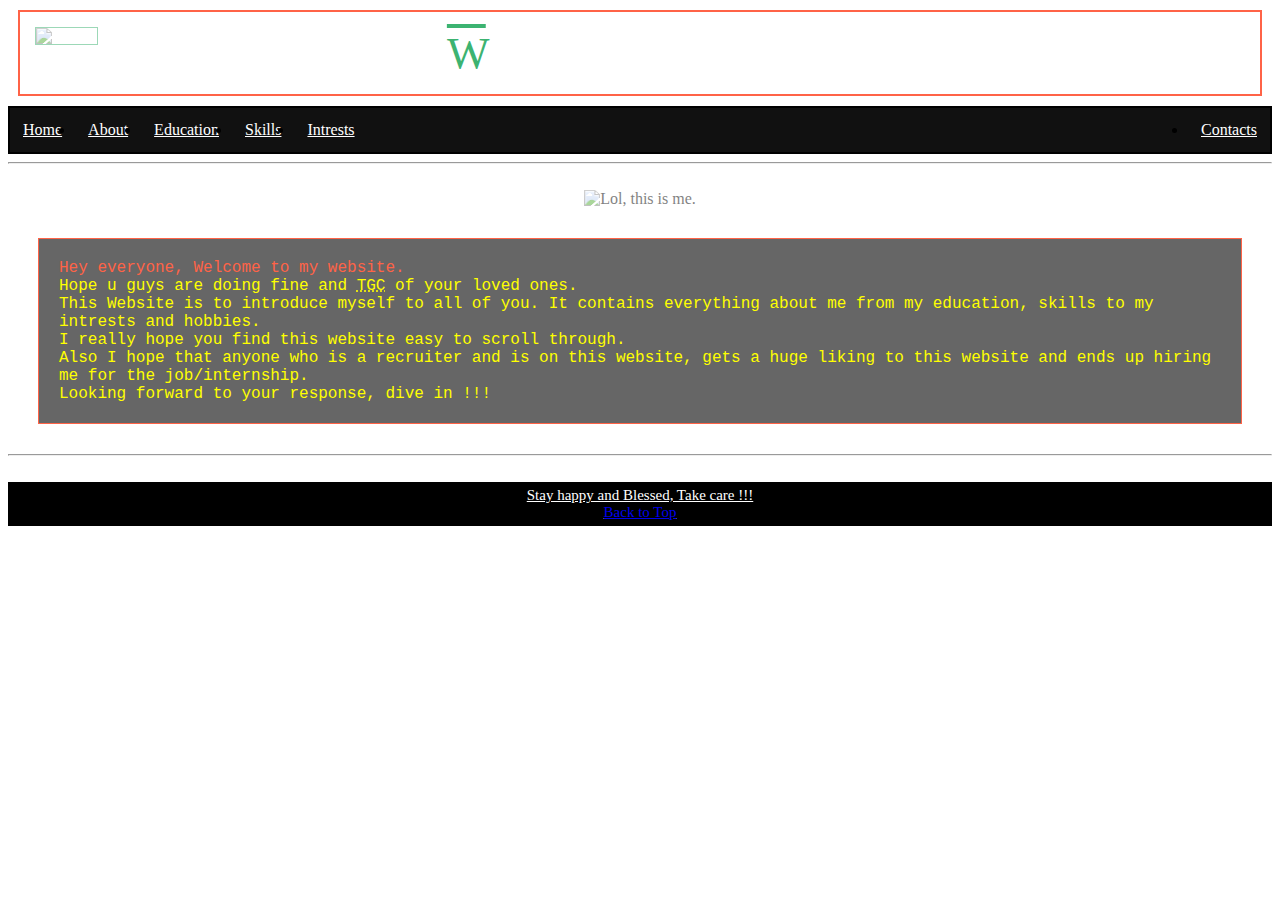
==== first.html @ 9fc19ebe "Add files via upload" ====
<!DOCTYPE html>
<html lang = "en"> 

<head>
<title> Soundwave - Home </title>
<link rel = "stylesheet" href = "fcss.css">
<style>
body {
  background-image: url('pic/Frontpage2.jpg');
  background-repeat: no-repeat;
  background-attachment: fixed;
  background-size: 100% 100%;
}
</style>
</head>

<body>

<header>
<img src = "pic/Screenshot (209).png" style="width:5%; float:left; border: 1px solid MediumSeaGreen;">
Welcome to My Space !!
</header>

<ul>
  <li><a href = "first.html"> Home </a></li>
  <li><a href = "first2.html" > About </a></li>
  <li><a href = "#edu" > Education </a></li>
  <li><a href = "#skills" > Skills </a></li>
  <li><a href = "#int" > Intrests </a></li>
  <li class = "right"><a href = "#con" > Contacts </a></li>
</ul>

<hr>
<br>

<center>
<img src = "pic/My_proper_photo.jpg" alt = "Lol, this is me." >
</center>

<p class="para">

Hey everyone, Welcome to my website. <br>
Hope u guys are doing fine and <abbr title = "Taking good care" ==>TGC</abbr> of your loved ones. <br>
This Website is to introduce myself to all of you. It contains everything about me from my education, skills to my intrests and hobbies. <br>
I really hope you find this website easy to scroll through.<br>
Also I hope that anyone who is a recruiter and is on this website, gets a huge liking to this website and ends up hiring me for the job/internship.<br>
Looking forward to your response, dive in !!!

</p>

<hr>
<br>

<footer>
Stay happy and Blessed, Take care !!!
<br>
<a href="first.html"> Back to Top </a>
</footer> 

</body>
</html>
---- fcss.css ----
<meta charset="UTF-8">
<meta name="description" content="My Website">
<meta name="keywords" content="My space, about me, soundwave">
<meta name="author" content="Vishwas Vijay">
<meta http-equiv="refresh" content="30">
<meta name="viewport" content="width=device-width, initial-scale=1.0">

footer{
}

header{
color: white;
text-align: center;
font-size: 45px;
border: 2px solid tomato;
padding: 15px;
text-decoration: underline;
margin: 10px;

}

header::first-letter{
    color: MediumSeaGreen; 
    text-decoration: overline;
}
footer{
font-size: 15px;
text-decoration: underline;
color: white; 
text-align: center; 
displfay: block;
background-color: black;
padding: 5px;
}


.shead {
color: white;
display: block;
background-color: rgba(255,255,0,0.5);
text-align: center; 
text-decoration: underline;
font-size: 27px;
padding: 10px;
}

ul {f
list-style-type: none;
margin: 0;
padding: 0;
overflow: hidden;
background-color: #111111;
border: 2px solid black;
}

li {
float: left;
}

li a{
  display: block;
  color: white;
  padding: 13px;f
  text-align: center;
  text-decoration: underline;
}

.right{
float: right;
}

li a:hover{
background-color: #000000;
}

.drpdwn{
  display: block;
  color: black;
  background-color: rgb(150, 150, 150);
  min-width: 200px;
  box-shadow: 0px 8px 16px 0px rgba(0,0,0,0.2);
  padding: 10px;
  z-index: 1;
}
div {
    display: block;
    text-align: center;
    font-size: 40px;
}

div p.drpdwn{
display: none;
}
div:hover .drpdwn{
    display: inline-block;
    font-size: 18px;
}

p::first-line {
    color: tomato;
}
.para {
color : yellow;
text-align : left;
font-family : courier;
border : 1px solid tomato;
padding : 20px;
margin : 30px;
background-color:rgba(0, 0, 0, 0.6); 
font-size:16px;
}

.para1 {
color : rgb(0, 255, 0);
text-align : left;
font-family : courier;
border : 1px solid tomato;
padding : 20px;
margin : 30px;
background-color:rgba(0, 0, 0, 0.6); 
font-size:16px;
}

img{
opacity: 0.5;
max-width: 12vw;
}

img:hover {
opacity: 1.0
}

@media screen and (max-width: 600px) {
li.right, li { float: none; }
header img {float: none; }
}
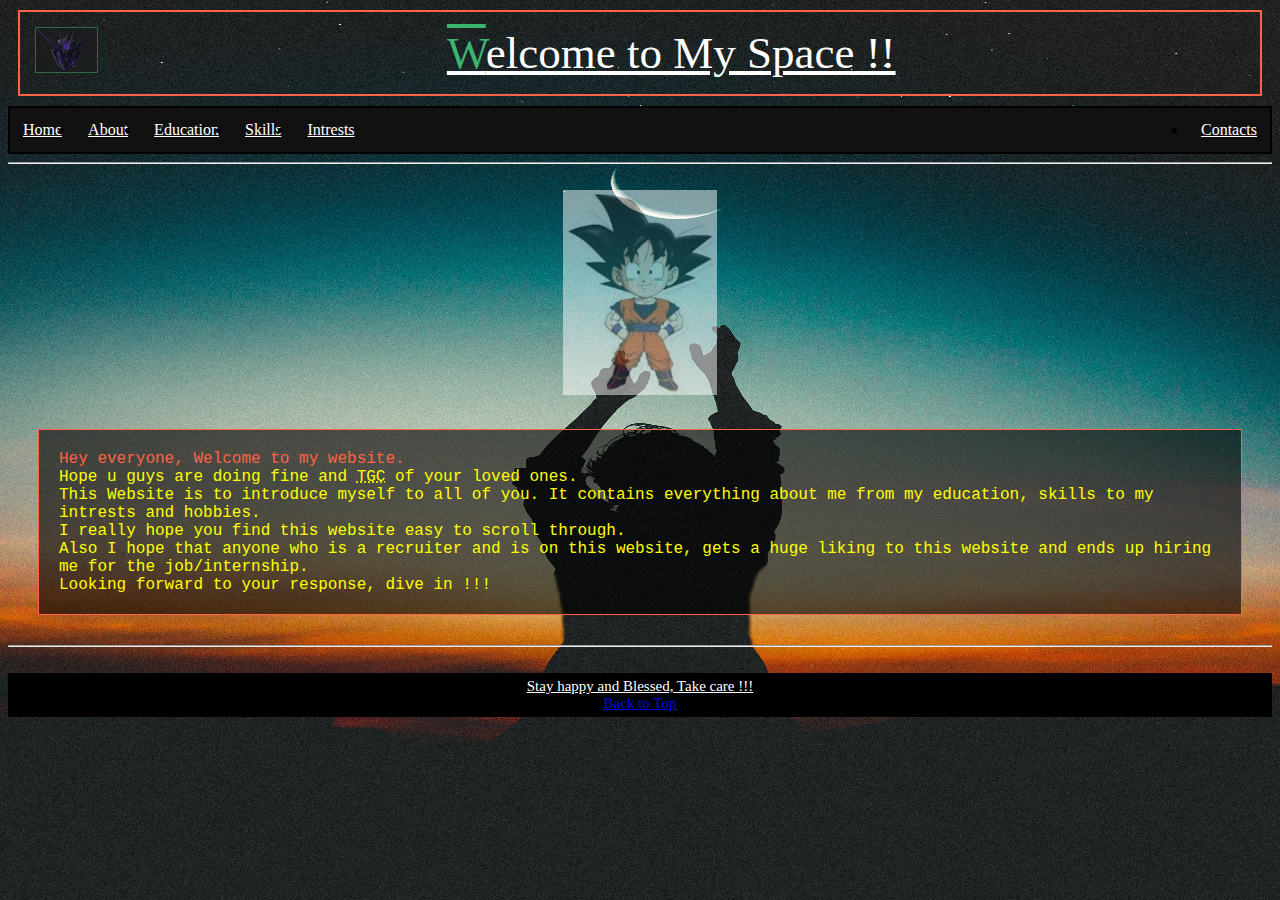
==== commit 93a922e3: "Update first.html" ====
--- a/first.html
+++ b/first.html
@@ -34,7 +34,7 @@
 <br>
 
 <center>
-<img src = "pic/My_proper_photo.jpg" alt = "Lol, this is me." >
+<img src = "pic/kamehameha.jpeg" alt = "Lol, this is me." >
 </center>
 
 <p class="para">
@@ -58,4 +58,4 @@
 </footer> 
 
 </body>
-</html>+</html>
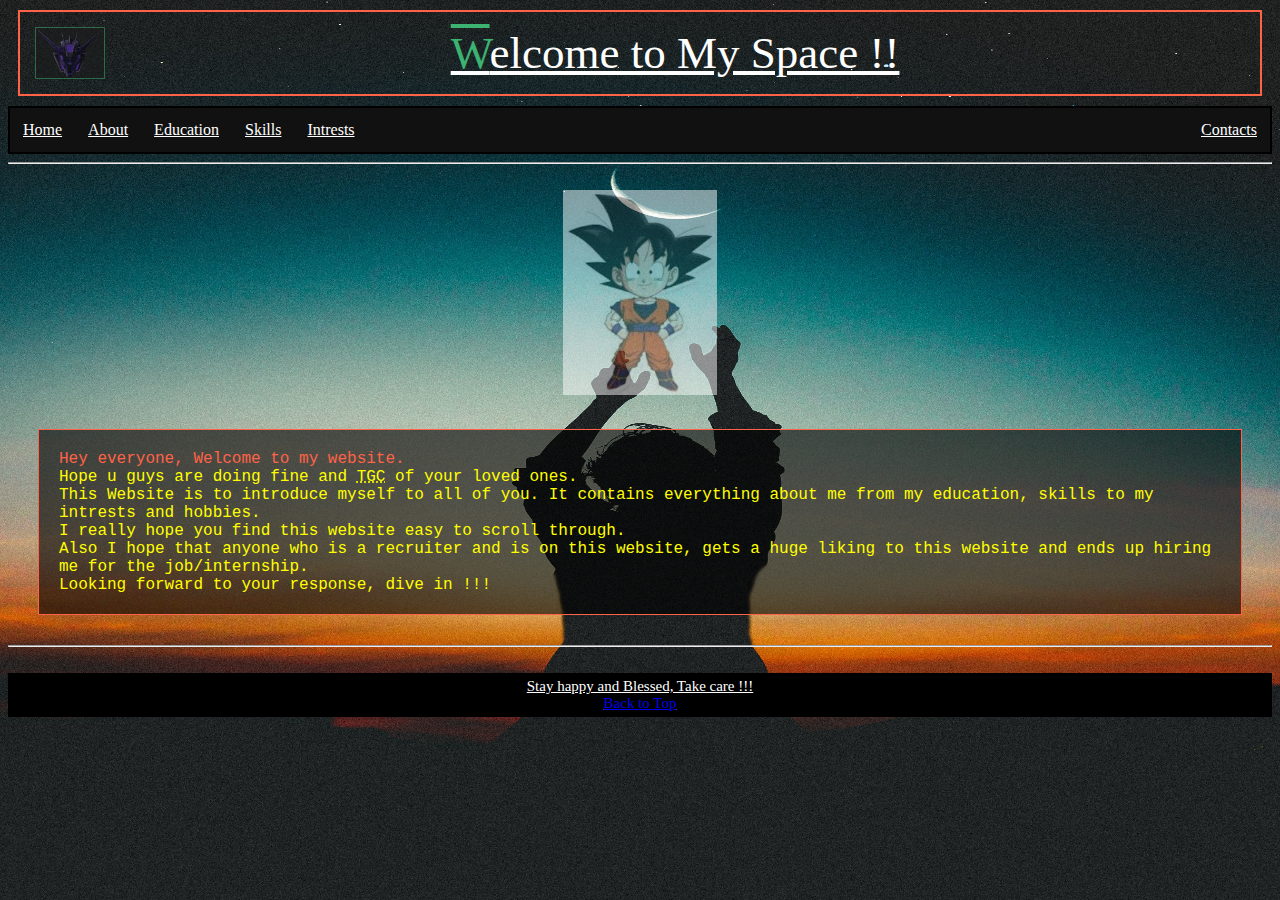
==== commit 6a20ee3f: "Add files via upload" ====
--- a/first.html
+++ b/first.html
@@ -17,7 +17,7 @@
 <body>
 
 <header>
-<img src = "pic/Screenshot (209).png" style="width:5%; float:left; border: 1px solid MediumSeaGreen;">
+<img src = "pic/Screenshot (209).png" style="max-width: 15vw; height: 50px; float:left; border: 1px solid MediumSeaGreen;">
 Welcome to My Space !!
 </header>
 
@@ -34,7 +34,7 @@
 <br>
 
 <center>
-<img src = "pic/kamehameha.jpeg" alt = "Lol, this is me." >
+<img src = "pic/kamehameha.jpeg" alt = "Kamehamehaaa !!!" >
 </center>
 
 <p class="para">
@@ -58,4 +58,4 @@
 </footer> 
 
 </body>
-</html>
+</html>--- a/fcss.css
+++ b/fcss.css
@@ -6,6 +6,11 @@
 <meta http-equiv="refresh" content="30">
 <meta name="viewport" content="width=device-width, initial-scale=1.0">
 
+.clearfix::after {
+    content: "";
+    clear: both;
+    display: table;
+}
 footer{
 }
 
@@ -45,7 +50,7 @@
 padding: 10px;
 }
 
-ul {f
+ul {
 list-style-type: none;
 margin: 0;
 padding: 0;
@@ -132,6 +137,7 @@
 }
 
 @media screen and (max-width: 600px) {
-li.right, li { float: none; }
-header img {float: none; }
+  li.right, li { 
+    float: none; 
+  }
 }